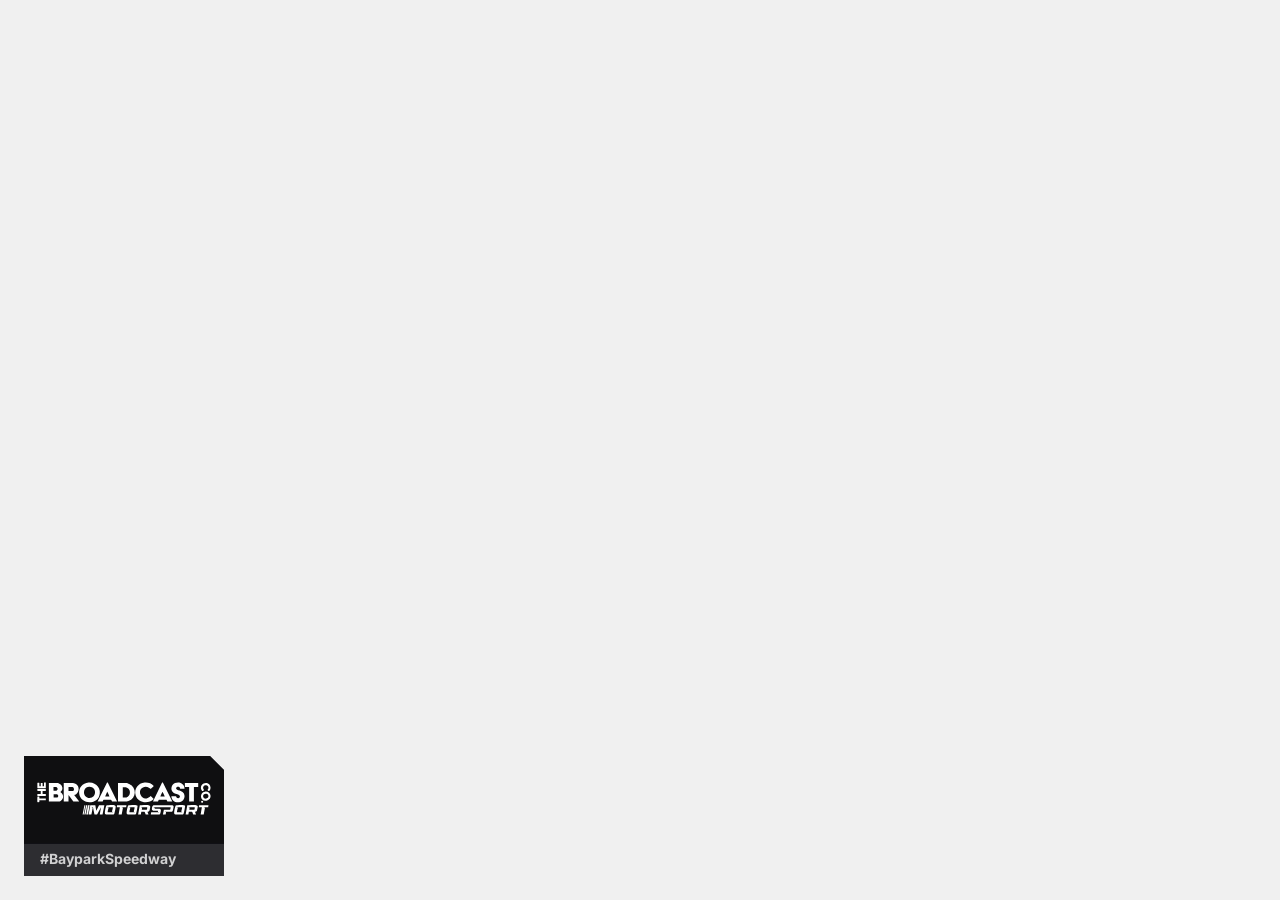
==== index.html @ 5008f8ad "Keegan working" ====
<!DOCTYPE html>
<html lang="en">
<head>
    <meta charset="UTF-8">
    <title>Motorsport Broadcast Graphics Overlay</title>
    <link rel="stylesheet" href="styles.css">
    <link rel="preconnect" href="https://fonts.googleapis.com">
    <link rel="preconnect" href="https://fonts.gstatic.com" crossorigin>
    <link href="https://fonts.googleapis.com/css2?family=Inter:wght@400;700;800&display=swap" rel="stylesheet">
</head>
<body>
    <div id="overlay" class="overlay">
        <!-- Bug Component (lower-left logo bug) -->
        <div id="bug" class="bug">
            <!-- Flag slug positioned outside panel to avoid clipping -->
            <div class="bug-slug" id="bugSlug">
                <span class="flag-notification" id="flagNotification">GREEN FLAG</span>
            </div>
            <div class="bug-panel">
                <div class="bug-logo">
                    <img src="assets/logo.svg" alt="Logo" class="logo-image">
                </div>
            </div>
            <div class="hashtag-line" id="hashtagLine">
                <span id="hashtag">#Loading</span>
            </div>
        </div>

        <!-- Timing Tower -->
        <div id="tower" class="tower">
            <div class="tower-panel">
                <!-- Header -->
                <div class="tower-header">
                    <div class="lap-info">
                        <span class="lap-text">LAP <span id="currentLap">3</span> OF <span id="totalLaps">20</span></span>
                    </div>
                    <div class="progress-bar-container">
                        <div class="progress-bar" id="progressBar"></div>
                    </div>
                </div>

                <!-- Rider Rows -->
                <div class="rider-rows" id="riderRows">
                    <!-- Rows will be generated by JavaScript -->
                </div>
            </div>
        </div>

        <!-- Timing Strip (horizontal) -->
        <div id="timingStrip" class="timing-strip">
            <div class="strip-panel">
                <div class="strip-rows" id="stripRows">
                    <!-- Rows will be generated by JavaScript -->
                </div>
            </div>
        </div>

        <!-- Weather Component -->
        <div id="weather" class="weather">
            <div class="weather-panel">
                <!-- Weather Icon Row -->
                <div class="weather-icon-row">
                    <img id="weatherIcon" src="assets/weather_icons/sunny.svg" alt="Weather" class="weather-icon">
                </div>
                
                <!-- Conditions Row -->
                <div class="weather-conditions-row">
                    <span id="weatherConditions" class="weather-conditions">Clear</span>
                </div>
                
                <!-- Temperature and Wind Row -->
                <div class="weather-details-row">
                    <div class="weather-temperature">
                        <span id="temperature">24°C</span>
                    </div>
                    <div class="weather-wind">
                        <span id="windDirection">NW</span>
                        <span id="windSpeed">15 km/h</span>
                    </div>
                </div>
            </div>
        </div>

        <!-- Control Panel (top-right, mouse activated) -->
        <div id="controlBar" class="control-bar">
            <div class="control-panel">
                <div class="control-group">
                    <label>Current Lap:</label>
                    <input type="number" id="currentLapInput" min="1" value="3">
                </div>
                <div class="control-group">
                    <label>Total Laps:</label>
                    <input type="number" id="totalLapsInput" min="1" value="20">
                </div>
                <div class="control-group">
                    <label>Flag State:</label>
                    <div class="flag-buttons">
                        <button id="flagNoLight" class="flag-btn no-light">No Light</button>
                        <button id="flagGreen" class="flag-btn green">Green</button>
                        <button id="flagYellow" class="flag-btn yellow">Yellow</button>
                        <button id="flagRed" class="flag-btn red">Red</button>
                    </div>
                </div>
                <div class="control-group">
                    <label>Toggles:</label>
                    <div class="toggle-controls">
                        <label><input type="checkbox" id="expandSlug"> Expand Venue Slug</label>
                        <label><input type="checkbox" id="showTower"> Show Tower</label>
                        <label><input type="checkbox" id="showStrip"> Show Timing Strip</label>
                        <label><input type="checkbox" id="showWeather"> Show Weather</label>
                    </div>
                </div>
            </div>
        </div>
    </div>

    <script src="app.js"></script>
</body>
</html>
---- styles.css ----
:root {
    /* Color Variables */
    --bg-900: rgba(10, 10, 12, 0.92);      /* darkest panels */
    --bg-800: rgba(18, 18, 22, 0.88);      /* row background */
    --bg-700: rgba(30, 30, 36, 0.80);      /* bug background */
    --text-hi: #ffffff;
    --text-med: rgba(255, 255, 255, 0.78);
    --line: rgba(255, 255, 255, 0.12);

    --flag-green: #00b050;
    --flag-yellow: #ffcc00;
    --flag-red: #e53935;

    /* Layout Variables */
    --tower-w: 200px;
    --bug-w: 200px;
    --bug-h: 88px;
    --row-h: 44px;
        --safe-margin: 24px;
}

* {
    margin: 0;
    padding: 0;
    box-sizing: border-box;
}

body {
    font-family: 'Inter', -apple-system, BlinkMacSystemFont, 'Segoe UI', Roboto, sans-serif;
    font-variant-numeric: tabular-nums;
    background: #f0f0f0; /* Light grey browser background */
    color: var(--text-hi);
    font-size: 14px;
    line-height: 1.2;
    margin: 0;
    padding: 0;
    min-height: 100vh;
    position: relative;
}

/* Bug Component */
.bug {
    position: fixed;
    bottom: calc(var(--safe-margin) + 32px);  /* Moved 3px closer to hashtag line */
    left: var(--safe-margin);
    z-index: 110;
    transition: all 300ms ease-out;
    overflow: visible; /* Allow flag slug to appear above */
    contain: none; /* Remove containment constraints */
    clip: none; /* Remove any clipping */
    mask: none; /* Remove any masking */
}

/* When tower is open, bug moves to top */
.bug.tower-open {
    bottom: calc(var(--safe-margin) + 33px + 55px + 25px + (17 * var(--row-h)));  /* Tower bottom + header + labels + rows */
}

/* When weather is open, bug moves up to accommodate weather height */
.bug.weather-open {
    bottom: calc(var(--safe-margin) + 31px + 226px);  /* Weather bottom + weather height */
}

.bug-panel {
    display: flex;
    height: var(--bug-h);
    background: var(--bg-700);
    clip-path: polygon(0 0, calc(100% - 14px) 0, 100% 14px, 100% 100%, 0 100%); /* Restore diagonal cut */
    overflow: visible; /* Allow slug to appear above */
    transition: width 250ms ease-out;
    width: var(--bug-w);
    contain: none; /* Remove containment constraints */
    position: relative; /* Ensure it's a stacking context */
}

.bug.expanded .bug-panel {
    width: var(--bug-w); /* Keep same width since slug is now above */
}

.bug-logo {
    width: var(--bug-w);
    display: flex;
    align-items: center;
    justify-content: center;
    background: var(--bg-900);
    flex-shrink: 0;
    position: relative;
    z-index: 2;  /* Ensure logo stays on top of the slug */
}

.logo-image {
    width: 180px;  /* Increased from 140px to almost fill 200px panel */
    height: auto;
    max-height: 75px;  /* Increased from 60px to almost fill 88px height */
}

.bug-slug {
    width: 186px; /* 4px shorter (was 190px, now 186px) */
    height: 40px; /* Set height for top animation */
    display: flex;
    align-items: center;
    justify-content: center;
    padding: 0;
    background: var(--bg-700);
    clip-path: polygon(0 0, calc(100% - 14px) 0, 100% 14px, 100% 100%, 0 100%); /* Diagonal top right corner */
    opacity: 0;
    transform: translateY(50px); /* Start well below, animate up */
    transition: all 250ms ease-out;
    position: absolute;
    top: -40px; /* Position so bottom meets top of bug */
    left: 0; /* Anchored to the left */
    z-index: 100; /* Lower than bug (110) so it sits behind */
    visibility: hidden; /* Hide when not expanded */
}

.bug.expanded .bug-slug {
    opacity: 1;
    transform: translateY(0); /* Slide up into final position */
    visibility: visible; /* Show when expanded */
}

.flag-notification {
    font-weight: 700;
    font-size: 24px;  /* Increased from 16px (50% larger) */
    text-transform: uppercase;
    white-space: nowrap;
    overflow: hidden;
    text-overflow: ellipsis;
    width: 100%;  /* Take full width of parent */
    transition: color 300ms ease-out;
    text-align: center;  /* Center the text */
    display: flex;
    align-items: center;
    justify-content: center;
    color: #1a1a1a;  /* Dark grey text for all states */
    margin: 0;  /* Remove any default margins */
    padding: 0;  /* Remove any default padding */
}

.bug-slug.green {
    background: var(--flag-green);

}

.bug-slug.yellow {
    background: var(--flag-yellow);

}

.bug-slug.red {
    background: var(--flag-red);
    animation: redFlagFlash 2s ease-in-out infinite;  /* Slowed down from 1s to 2s */

}

@keyframes redFlagFlash {
    0%, 100% { 
        opacity: 1;
    }
    50% { 
        opacity: 0.3;
    }
}

.hashtag-line {
    position: fixed;
    bottom: var(--safe-margin);
    left: var(--safe-margin);
    background: var(--bg-800);
    padding: 8px 16px;

    width: 200px;
    z-index: 100;
    opacity: 1;  /* Always visible */
    transform: none;
    transition: none;
    pointer-events: none;
}

#hashtag {
    font-weight: 700;
    font-size: 14px;
    color: var(--text-med);
}

/* Timing Tower */
.tower {
    position: fixed;
    left: var(--safe-margin);
    bottom: calc(var(--safe-margin) + 33px);  /* Directly on top of hashtag */
    width: var(--tower-w);
    z-index: 105;  /* Between hashtag and bug */
    opacity: 0;
    transform: scaleY(0);
    transform-origin: bottom;
    transition: all 300ms ease-out;
}

.tower.show {
    opacity: 1;
    transform: scaleY(1);
}

.tower-panel {
    background: var(--bg-800);
    overflow: hidden;
    /* Remove bottom padding since hashtag is separate now */
}

.tower-header {
    background: var(--bg-900);
    padding: 16px 20px;
    height: auto;  /* Remove fixed height */
    display: flex;
    flex-direction: column;
    gap: 12px;  /* Consistent spacing between elements */
}

.lockup {
    font-weight: 800;
    font-size: 18px;
    text-transform: uppercase;
    letter-spacing: 0.5px;
}

.lap-info {
    margin: 0;  /* Remove margin since we're using gap */
}

.lap-text {
    font-weight: 700;
    font-size: 16px;
    text-transform: uppercase;
}

.progress-bar-container {
    width: 100%;
    height: 18px; 
    background: rgba(255, 255, 255, 0.1);
    border-radius: 0; 
    overflow: hidden;
}

.progress-bar {
    height: 100%;
    background: var(--flag-green);
    transition: all 250ms ease-out;
    border-radius: 0;  /* Remove rounded corners */
}

.progress-bar.yellow {
    background: var(--flag-yellow);
}

.progress-bar.red {
    background: var(--flag-red);
}

.progress-bar.no-light {
    background: #ffffff;
}

.column-labels {
    background: var(--bg-900);
    padding: 12px 20px;
    border-bottom: 1px solid var(--line);
}

.position-label {
    font-weight: 700;
    font-size: 12px;
    text-transform: uppercase;
    letter-spacing: 0.5px;
    color: var(--text-med);
}

.rider-rows {
    height: calc(17 * var(--row-h));  /* Fixed height for exactly 17 rows */
    overflow: hidden;
}

.rider-row {
    height: var(--row-h);
    display: flex;
    align-items: center;
    padding: 0 20px;
    border-bottom: 1px solid var(--line);
    background: var(--bg-800);
    position: relative;
    overflow: hidden;
    opacity: 0;
    transition: all 300ms ease-out;
}

.rider-row.revealed {
    opacity: 1;
}

.rider-row.empty-row {
    opacity: 0;
    pointer-events: none;
    border-bottom: none;
}

.rider-row:last-child {
    border-bottom: none;
}

.position {
    width: 40px;
    text-align: right;
    font-weight: 700;
    font-size: 16px;
    background: var(--bg-900);
    margin-right: 16px;
    padding: 8px 12px;
    border-radius: 2px;
    flex-shrink: 0;
}

.rider-name {
    flex: 1;
    display: flex;
    align-items: center;
    font-size: 16px;
    min-width: 0;
}

.first-name {
    font-weight: 400;
    margin-right: 8px;
}

.last-name {
    font-weight: 700;
    text-transform: uppercase;
}

.rider-number {
    background: var(--team-default, #5a78c7);
    color: var(--text-hi);
    font-weight: 700;
    font-size: 14px;
    padding: 3px 4px; /* Reduced padding for tighter fit */
    border-radius: 4px;
    width: 45px; /* Forced width as requested */
    text-align: center;
    flex-shrink: 0;
}

/* Team Color Reveal Animation - Rebuilt */
.rider-row {
    height: var(--row-h);
    display: flex;
    align-items: center;
    padding: 0 10px;
    border-bottom: 1px solid var(--line);
    background: var(--bg-800);
    position: relative;
    overflow: hidden;
    opacity: 0;
    transition: all 300ms ease-out;
}

.rider-row::before {
    content: '';
    position: absolute;
    top: 0;
    left: -100%;
    width: 100%;
    height: 100%;
    background: var(--team-color, #5a78c7);
    z-index: 5;
    transition: transform 500ms ease-out;
}

.rider-row.animate::before {
    transform: translateX(200%);
}

.rider-row > * {
    position: relative;
    z-index: 1;
    opacity: 0;
    transition: opacity 200ms ease-out 250ms; /* Delay to reveal during swipe */
}

.rider-row.revealed {
    opacity: 1;
}

.rider-row.revealed > * {
    opacity: 1;
}

/* Timing Strip (Horizontal) */
.timing-strip {
    position: fixed;
    left: calc(var(--safe-margin) + var(--bug-w)); /* Anchored to right edge of bug logo (not expanded part) */
    bottom: calc(var(--safe-margin));
    width: 1400px;
    height: calc(var(--bug-h) + 21px);
    z-index: 108; /* Between hashtag and tower */
    opacity: 0;
    transform: scaleX(0); /* Start collapsed horizontally */
    transform-origin: left; /* Expand from left (bug side) to right */
    transition: all 400ms ease-out;
}

.timing-strip.show {
    opacity: 1;
    transform: scaleX(1); /* Expand to full width */
}

.strip-panel {
    background: var(--bg-800);
    height: 100%;
    overflow: hidden;
    display: flex;
    flex-direction: column;
}

.strip-rows {
    height: 100%;
    display: flex;
    flex-direction: row; /* Horizontal layout */
    overflow: hidden;
}

/* Strip rider items - horizontal layout */
.strip-rider {
    height: 100%;
    min-width: 93px; /* 1400px / 15 riders ≈ 93px per rider */
    display: flex;
    flex-direction: column;
    justify-content: center;
    align-items: center;
    padding: 8px 4px;
    border-right: 1px solid var(--line);
    background: var(--bg-800);
    position: relative;
    overflow: hidden;
    opacity: 0;
    transition: all 300ms ease-out;
    font-size: 12px; /* Smaller text for horizontal layout */
}

.strip-rider:last-child {
    border-right: none;
}

.strip-rider.revealed {
    opacity: 1;
}

.strip-rider .position {
    font-weight: 700;
    font-size: 14px;
    background: var(--bg-900);
    padding: 2px 6px;
    border-radius: 2px;
    margin-bottom: 4px;
    min-width: 20px;
    text-align: center;
    margin-left: auto; /* Center the position element */
    margin-right: auto; /* Center the position element */
}

.strip-rider .rider-name {
    display: flex;
    flex-direction: row; /* Changed from column to row for single line */
    align-items: center;
    justify-content: center; /* Center the name horizontally */
    gap: 3px; /* Reduced from 4px (30% smaller spacing) */
    margin-bottom: 2px; /* Reduced margin to bring number closer */
    text-align: center; /* Center justify text */
}

.strip-rider .first-name {
    font-weight: 400;
    font-size: 14px; /* Increased from 12px (another 20% larger) */
    color: var(--text-med);
}

.strip-rider .last-name {
    font-weight: 700;
    font-size: 17px; /* Increased from 14px (another 20% larger) */
    text-transform: uppercase;
}

.strip-rider .rider-number {
    background: var(--team-default, #5a78c7);
    color: var(--text-hi);
    font-weight: 700;
    font-size: 13px; /* Increased from 11px (slightly larger) */
    padding: 3px 7px; /* Slightly larger padding */
    border-radius: 3px;
    min-width: 26px; /* Slightly larger minimum width */
    text-align: center;
}

/* Team Color Reveal Animation for Strip */
.strip-rider::before {
    content: '';
    position: absolute;
    top: 0;
    left: -100%;
    width: 100%;
    height: 100%;
    background: var(--team-color, #5a78c7);
    z-index: 5;
    transition: transform 500ms ease-out;
}

.strip-rider.animate::before {
    transform: translateX(200%);
}

.strip-rider > * {
    position: relative;
    z-index: 1;
    opacity: 0;
    transition: opacity 200ms ease-out 250ms; /* Delay to reveal during swipe */
}

.strip-rider.revealed > * {
    opacity: 1;
}

/* Weather Component */
.weather {
    position: fixed;
    left: calc(var(--safe-margin));
    bottom: calc(var(--safe-margin) + 32px);  /* Same positioning as timing tower - above hashtag */
    width: 200px;
    height: 226px; /* Fixed height as specified */
    z-index: 105;  /* Same as tower */
    transform: scaleY(0);
    transform-origin: bottom;
    transition: transform 300ms ease-out; /* Only animate transform, not opacity */
}

.weather.show {
    transform: scaleY(1);
}

.weather-panel {
    background: var(--bg-800);
    overflow: hidden;
    height: 100%; /* Ensure it fills the container */
    width: 100%; /* Ensure it fills the container */
}

/* Apply opacity animation to individual content elements instead of the background panel */
.weather-icon-row,
.weather-conditions-row,
.weather-details-row {
    opacity: 0;
    transition: opacity 300ms ease-out;
}

.weather.show .weather-icon-row,
.weather.show .weather-conditions-row,
.weather.show .weather-details-row {
    opacity: 1;
}

.weather-icon-row {
    background: var(--bg-900);
    padding: 20px;
    text-align: center;
    border-bottom: 1px solid var(--line);
}

.weather-icon {
    width: 60px;
    height: 60px;
    filter: brightness(0) invert(1); /* Make icons white */
}

.weather-conditions-row {
    background: var(--bg-800);
    padding: 16px 20px;
    text-align: center;
    border-bottom: 1px solid var(--line);
}

.weather-conditions {
    font-weight: 700;
    font-size: 16px;
    text-transform: uppercase;
    color: var(--text-hi);
}

.weather-details-row {
    background: var(--bg-800);
    padding: 16px 20px;
    display: flex;
    justify-content: space-between;
    align-items: center;
}

.weather-temperature {
    font-weight: 800;
    font-size: 18px;
    color: var(--text-hi);
}

.weather-wind {
    text-align: right;
}

.weather-wind span {
    display: block;
    font-weight: 700;
    font-size: 14px;
    color: var(--text-med);
}

#windDirection {
    font-size: 16px;
    color: var(--text-hi);
    margin-bottom: 2px;
}

/* Control Panel - Hidden for broadcast */
.control-bar {
    display: none; /* Completely hide the control panel */
}

.control-bar.show {
    display: none; /* Keep it hidden even when triggered */
}

.control-panel {
    background: var(--bg-900);
    border: 1px solid var(--line);
    padding: 16px;
    border-radius: 6px;
    min-width: 280px;
}

.control-group {
    margin-bottom: 16px;
}

.control-group:last-child {
    margin-bottom: 0;
}

.control-group label {
    display: block;
    font-weight: 700;
    font-size: 12px;
    text-transform: uppercase;
    color: var(--text-med);
    margin-bottom: 8px;
}

.control-group input[type="number"] {
    width: 80px;
    padding: 6px 8px;
    background: var(--bg-800);
    border: 1px solid var(--line);
    border-radius: 3px;
    color: var(--text-hi);
    font-family: inherit;
    font-size: 14px;
}

.flag-buttons {
    display: flex;
    gap: 8px;
}

.flag-btn {
    padding: 6px 12px;
    border: 1px solid var(--line);
    border-radius: 3px;
    background: var(--bg-800);
    color: var(--text-hi);
    font-family: inherit;
    font-size: 12px;
    font-weight: 700;
    text-transform: uppercase;
    cursor: pointer;
    transition: all 150ms ease-out;
}

.flag-btn:hover {
    background: var(--bg-700);
}

.flag-btn.active {
    border-color: currentColor;
}

.flag-btn.no-light {
    color: #ffffff;
}

.flag-btn.green {
    color: var(--flag-green);
}

.flag-btn.yellow {
    color: var(--flag-yellow);
}

.flag-btn.red {
    color: var(--flag-red);
}

.toggle-controls {
    display: flex;
    flex-direction: column;
    gap: 8px;
}

.toggle-controls label {
    display: flex;
    align-items: center;
    font-size: 14px;
    font-weight: 400;
    text-transform: none;
    margin: 0;
    cursor: pointer;
}

.toggle-controls input[type="checkbox"] {
    margin-right: 8px;
    accent-color: var(--flag-green);
}

/* Remove the responsive adjustment that changes bug position when tower is visible */
/* Keep bug always in the same position */

/* Hide elements */
.bug.hide {
    /* Bug should always be visible - remove hide functionality */
    opacity: 1;
    transform: none;
}

.tower.hide {
    opacity: 0;
    transform: translateX(-20px);
}

/* Smooth transitions for reordering */
.rider-row.moving {
    transition: transform 300ms ease-out;
}

/* Accessibility */
@media (prefers-reduced-motion: reduce) {
    * {
        animation-duration: 0.01ms !important;
        animation-iteration-count: 1 !important;
        transition-duration: 0.01ms !important;
    }
}
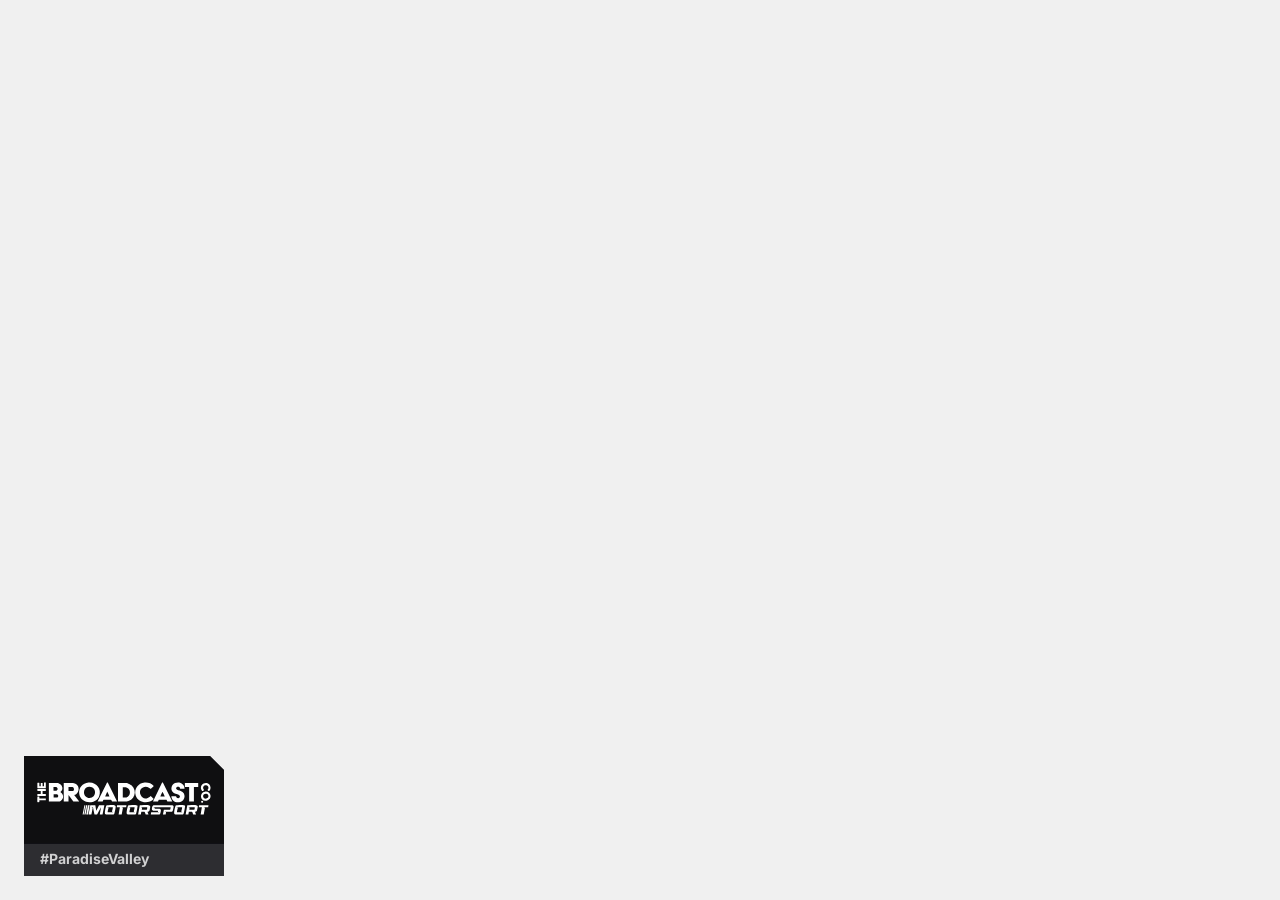
==== commit 36dea990: "rotorua changes" ====
--- a/index.html
+++ b/index.html
@@ -2,11 +2,16 @@
 <html lang="en">
 <head>
     <meta charset="UTF-8">
+    <meta name="viewport" content="width=device-width, initial-scale=1.0">
+    <meta http-equiv="Cache-Control" content="no-cache, no-store, must-revalidate">
+    <meta http-equiv="Pragma" content="no-cache">
+    <meta http-equiv="Expires" content="0">
     <title>Motorsport Broadcast Graphics Overlay</title>
     <link rel="stylesheet" href="styles.css">
     <link rel="preconnect" href="https://fonts.googleapis.com">
     <link rel="preconnect" href="https://fonts.gstatic.com" crossorigin>
     <link href="https://fonts.googleapis.com/css2?family=Inter:wght@400;700;800&display=swap" rel="stylesheet">
+    
 </head>
 <body>
     <div id="overlay" class="overlay">
@@ -110,6 +115,15 @@
                         <label><input type="checkbox" id="showWeather"> Show Weather</label>
                     </div>
                 </div>
+                <div class="control-group">
+                    <label>Timing Data:</label>
+                    <div class="timing-controls">
+                        <button id="loadTimingData" class="timing-btn">Load Data (L)</button>
+                        <button id="pauseRefresh" class="timing-btn">Pause (P)</button>
+                        <button id="resumeRefresh" class="timing-btn">Resume (Q)</button>
+                        <span id="timingStatus" class="timing-status">Auto-refresh: OFF</span>
+                    </div>
+                </div>
             </div>
         </div>
     </div>
--- a/styles.css
+++ b/styles.css
@@ -732,6 +732,60 @@
     accent-color: var(--flag-green);
 }
 
+/* Timing Controls */
+.timing-controls {
+    display: flex;
+    flex-direction: column;
+    gap: 8px;
+}
+
+.timing-btn {
+    padding: 6px 12px;
+    border: 1px solid var(--line);
+    border-radius: 3px;
+    background: var(--bg-800);
+    color: var(--text-hi);
+    font-family: inherit;
+    font-size: 12px;
+    font-weight: 700;
+    text-transform: uppercase;
+    cursor: pointer;
+    transition: all 150ms ease-out;
+    min-width: 100px;
+}
+
+.timing-btn:hover {
+    background: var(--bg-700);
+}
+
+.timing-status {
+    font-size: 11px;
+    font-weight: 600;
+    text-transform: uppercase;
+    margin-top: 4px;
+    padding: 4px 8px;
+    border-radius: 3px;
+    text-align: center;
+}
+
+.timing-status.on {
+    background: rgba(0, 176, 80, 0.2);
+    color: var(--flag-green);
+    border: 1px solid var(--flag-green);
+}
+
+.timing-status.off {
+    background: rgba(255, 255, 255, 0.1);
+    color: var(--text-med);
+    border: 1px solid var(--line);
+}
+
+.timing-status.error {
+    background: rgba(229, 57, 53, 0.2);
+    color: var(--flag-red);
+    border: 1px solid var(--flag-red);
+}
+
 /* Remove the responsive adjustment that changes bug position when tower is visible */
 /* Keep bug always in the same position */
 
@@ -748,8 +802,32 @@
 }
 
 /* Smooth transitions for reordering */
+.rider-row.moving,
+.strip-rider.moving {
+    transition: transform 400ms cubic-bezier(0.4, 0, 0.2, 1);
+    z-index: 100; /* Bring moving elements to front */
+}
+
+/* Position change indicators */
+.rider-row.moving-up,
+.strip-rider.moving-up {
+    box-shadow: 0 0 0 2px var(--flag-green), 0 4px 12px rgba(0, 176, 80, 0.3);
+}
+
+.rider-row.moving-down,
+.strip-rider.moving-down {
+    box-shadow: 0 0 0 2px var(--flag-red), 0 4px 12px rgba(229, 57, 53, 0.3);
+}
+
+/* Enhanced moving animation */
 .rider-row.moving {
-    transition: transform 300ms ease-out;
+    transform-origin: center;
+    background: rgba(255, 255, 255, 0.05);
+}
+
+.strip-rider.moving {
+    transform-origin: center;
+    background: rgba(255, 255, 255, 0.05);
 }
 
 /* Accessibility */
